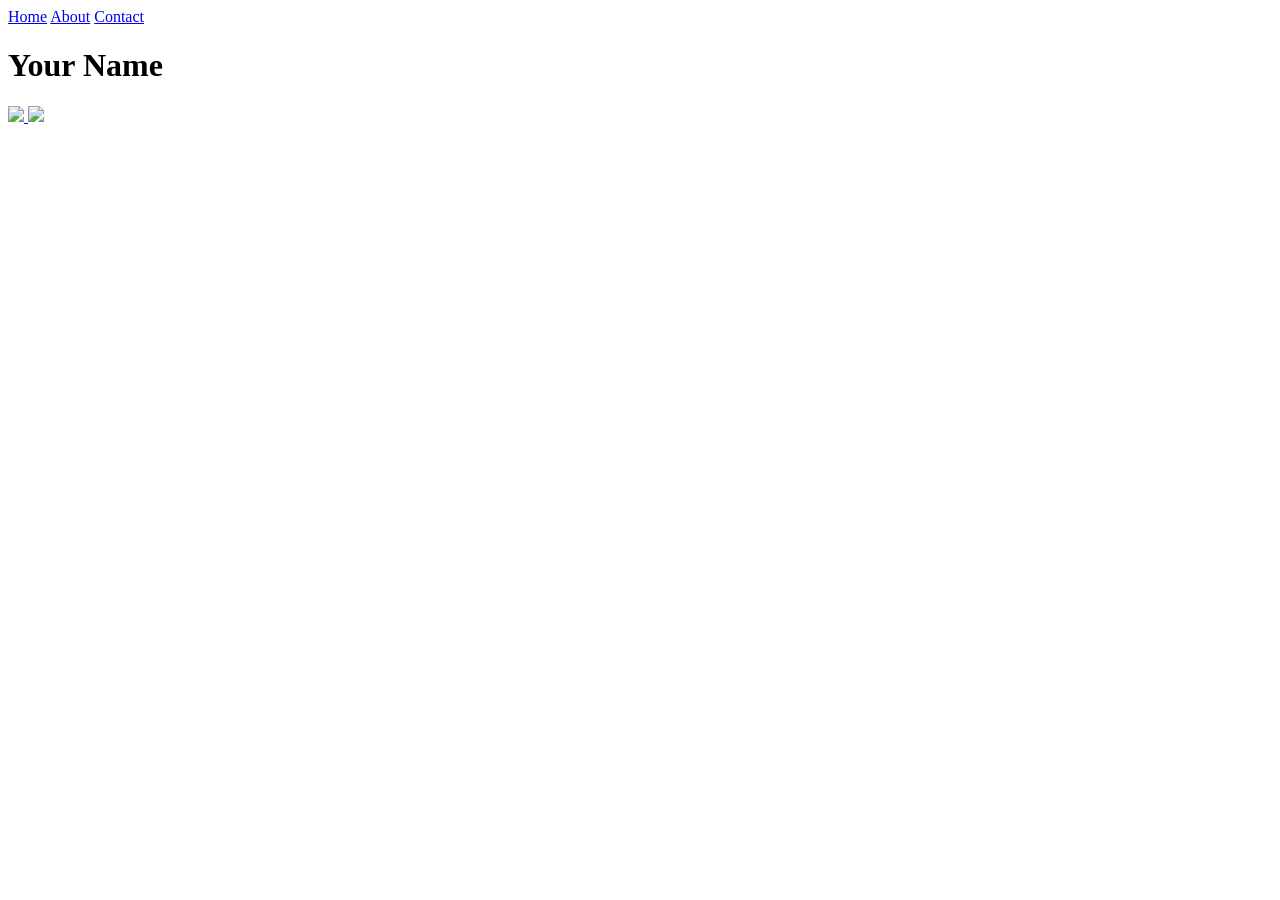
==== index.html @ e75423de "Add files via upload" ====
<!DOCTYPE html>
<html>
<head>
    <title>Your Name</title>
    <link rel="stylesheet" href="style.css">
</head>

<body>

<nav>
    <a href="index.html">Home</a>
    <a href="about.html">About</a>
    <a href="contact.html">Contact</a>
</nav>

<h1>Your Name</h1>

<div class="gallery">
    <a href="project1.html">
        <img src="images/project1-cover.jpg">
    </a>

    <a href="project2.html">
        <img src="images/project2-cover.jpg">
    </a>
</div>

</body>
</html>
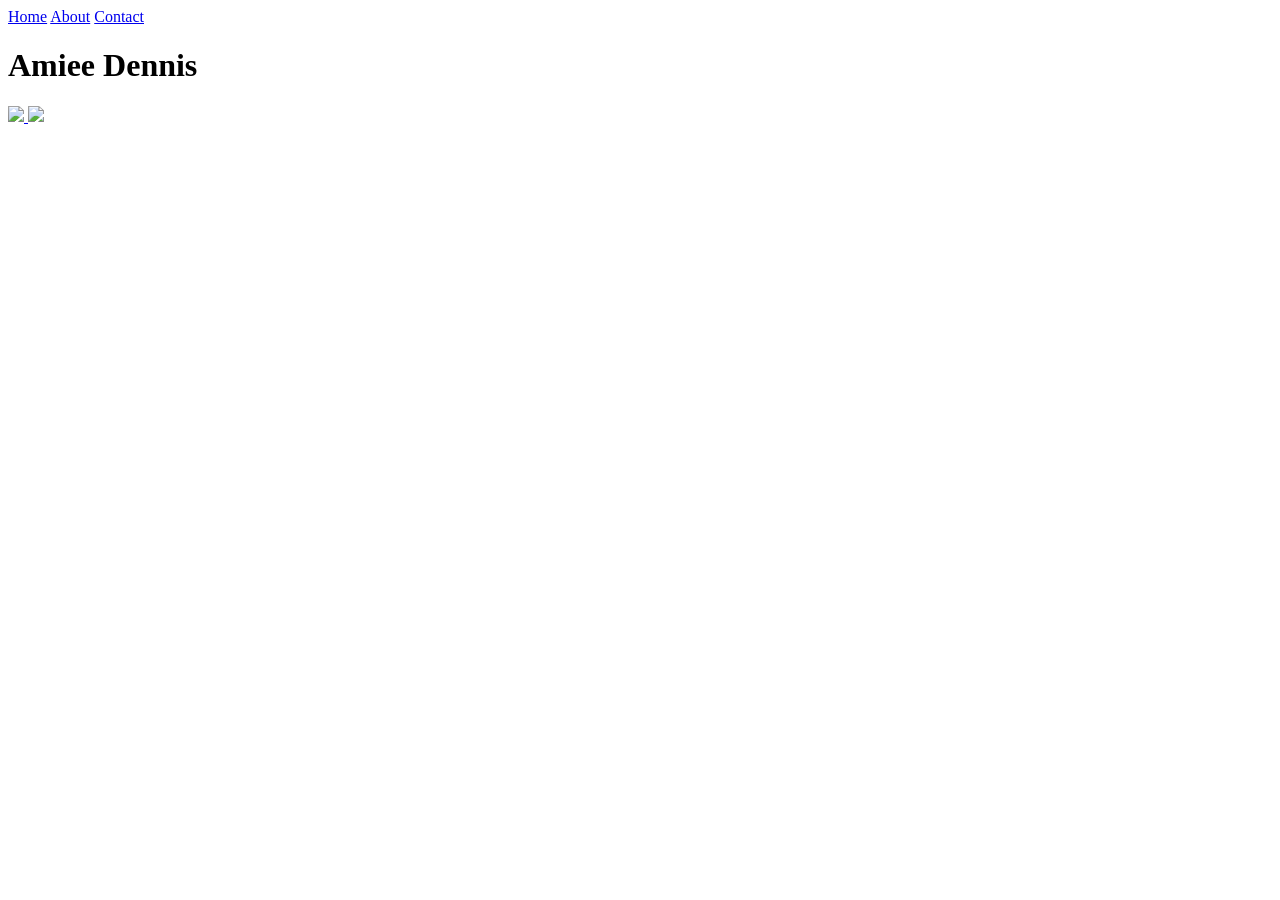
==== commit 630e9938: "Update index.html" ====
--- a/index.html
+++ b/index.html
@@ -1,7 +1,7 @@
 <!DOCTYPE html>
 <html>
 <head>
-    <title>Your Name</title>
+    <title>Amiee Dennis</title>
     <link rel="stylesheet" href="style.css">
 </head>
 
@@ -13,7 +13,7 @@
     <a href="contact.html">Contact</a>
 </nav>
 
-<h1>Your Name</h1>
+<h1>Amiee Dennis</h1>
 
 <div class="gallery">
     <a href="project1.html">
@@ -26,4 +26,4 @@
 </div>
 
 </body>
-</html>+</html>
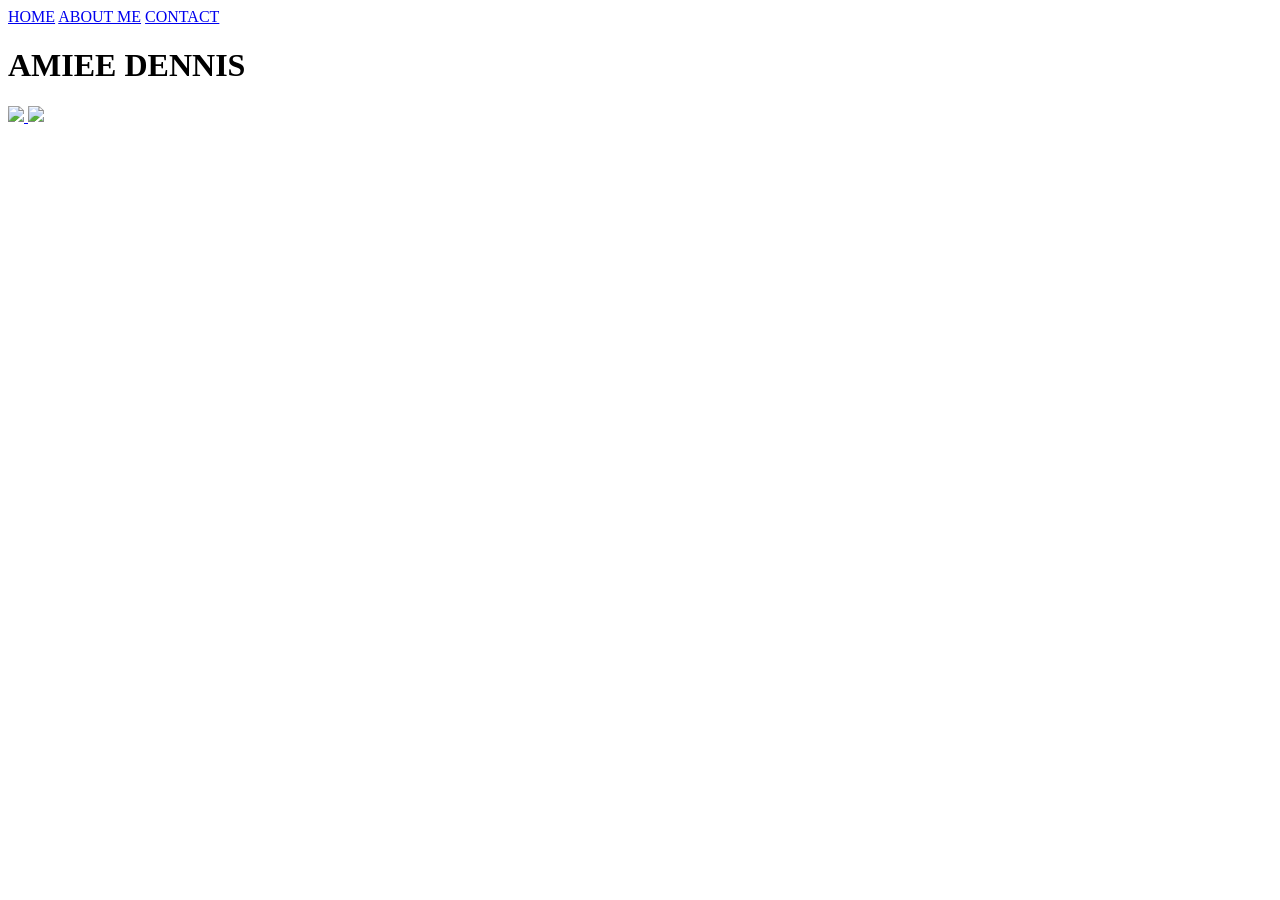
==== commit 0170cc49: "Update index.html - changed to caps" ====
--- a/index.html
+++ b/index.html
@@ -1,19 +1,19 @@
 <!DOCTYPE html>
 <html>
 <head>
-    <title>Amiee Dennis</title>
+    <title>AMIEEDENNISARTIST.COM</title>
     <link rel="stylesheet" href="style.css">
 </head>
 
 <body>
 
 <nav>
-    <a href="index.html">Home</a>
-    <a href="about.html">About</a>
-    <a href="contact.html">Contact</a>
+    <a href="index.html">HOME</a>
+    <a href="about.html">ABOUT ME</a>
+    <a href="contact.html">CONTACT</a>
 </nav>
 
-<h1>Amiee Dennis</h1>
+<h1>AMIEE DENNIS</h1>
 
 <div class="gallery">
     <a href="project1.html">
